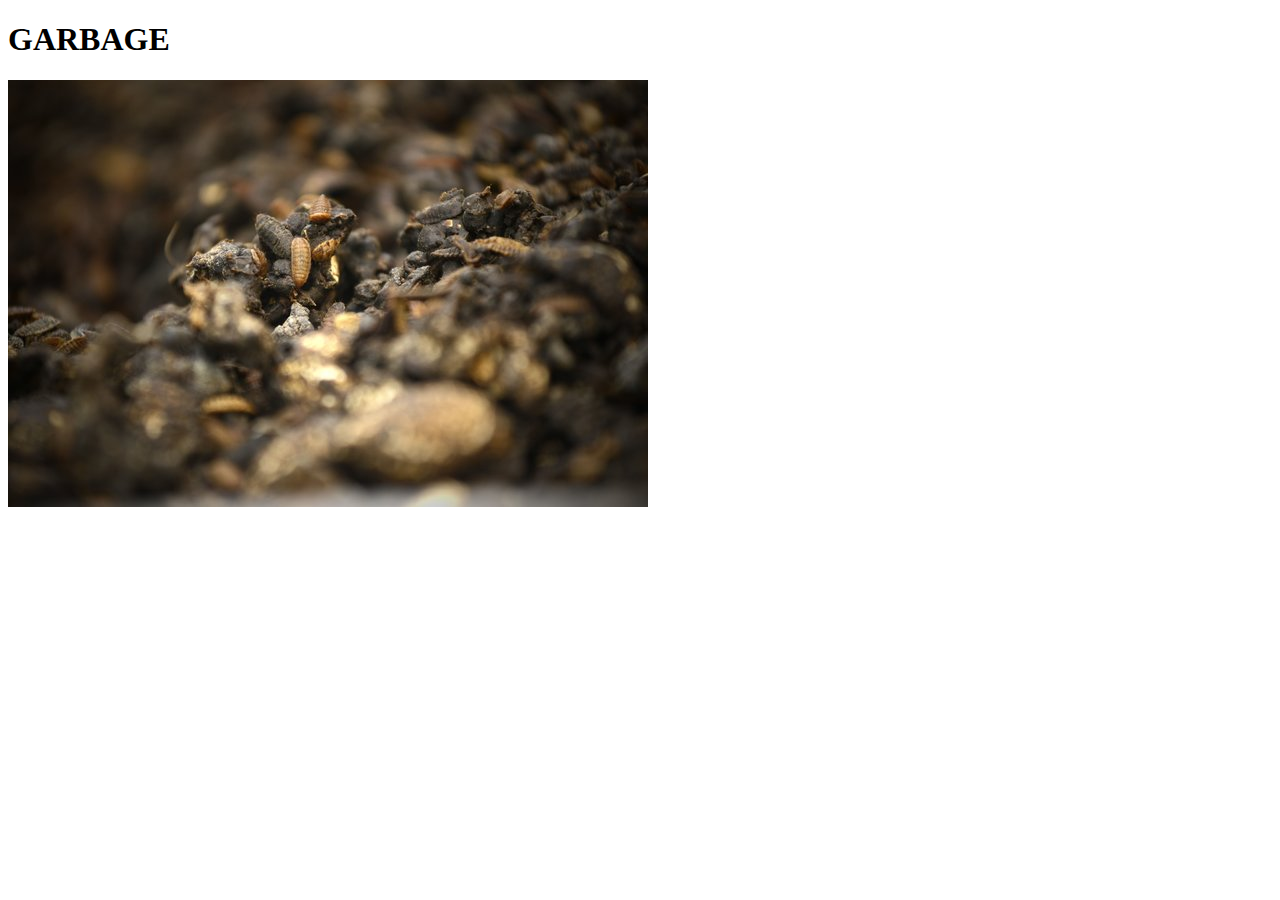
==== garbage.html @ b08aa49e "Add files via upload" ====
<!DOCTYPE html>
    <head>
        <meta charset="utf-8">
        <title>Waste</title>
        <meta name="description" content="video, digital media art, net-art">
        <meta name="viewport" content="width=device-width, initial-scale=1">
        <link rel="stylesheet" href="garbage0.css"> <!-- import your css file -->

    </head>
    <body>
     <h1>GARBAGE</h1>
        <img class="garbage" src="images/garbage.jpg">
        
    </body>
</html>
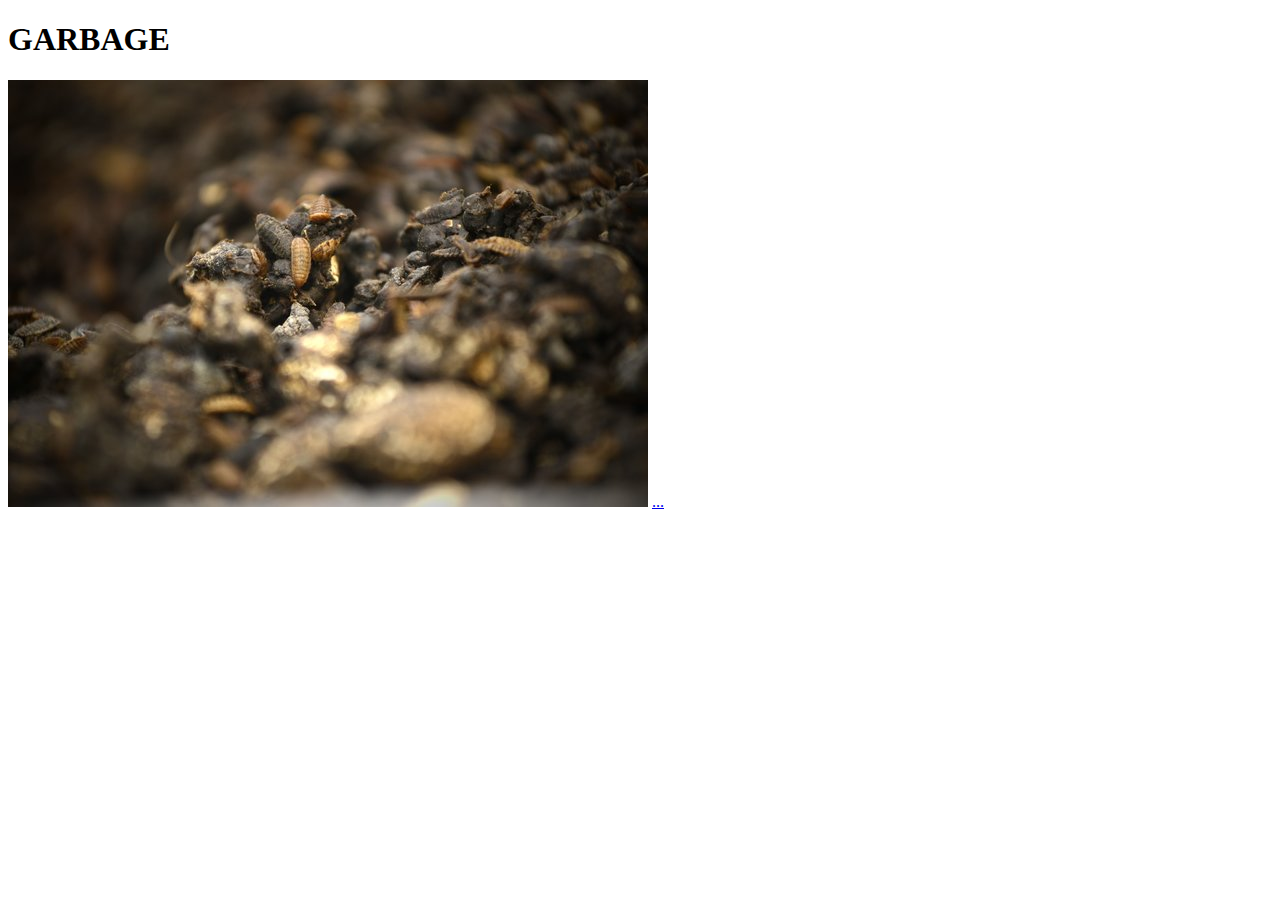
==== commit 49b8f831: "Add files via upload" ====
--- a/garbage.html
+++ b/garbage.html
@@ -10,6 +10,6 @@
     <body>
      <h1>GARBAGE</h1>
         <img class="garbage" src="images/garbage.jpg">
-        
+        <a href="index.html">...  </a>
     </body>
 </html>